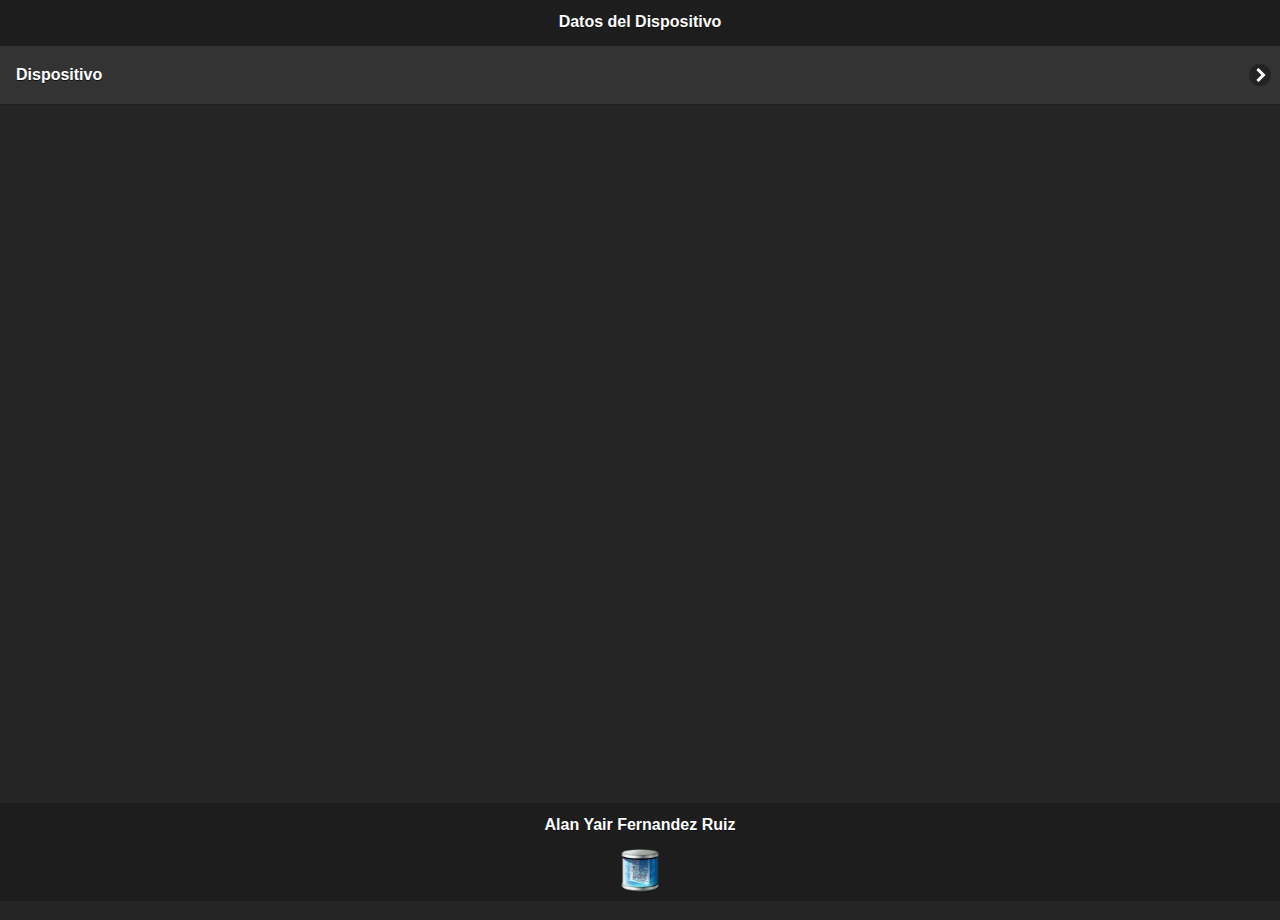
==== index(1).html @ 04c93efe "1" ====
<!DOCTYPE html> 
<html>
<head>
<meta charset="utf-8">
<title> datos del dispositivo</title>
<!--grupo CSS-->
<link rel="stylesheet" href="css/jquery.mobile-1.4.5.min.css"/>
<link rel="stylesheet" href="css/jquery.mobile.icons-1.4.5.min.css"/>
<link rel="stylesheet" href="css/jquery.mobile.structure-1.4.5.min.css"/>

<!--grupo JavaScript-->
<script src="js/jquery-1.11.2.min.js"></script>
<script src="js/jquery.mobile-1.4.5.min.js"></script>
<script src="js/acciones.js" type="text/javascript"></script>

<script src="phonegap.js"></script><!--necesario*/-->

</head> 
<body> 
<div data-role="page" id="Principal" data-theme="b">
   <div data-role="header" data-add-back-btn="true" data-back-btn-text="Regresar" data-back-btn-theme="b">
   <h1>Datos del Dispositivo</h1>
   </div>
   
   <div data-role="main" class="ui-content">
   <div>
   <ul data-role="listview" data-theme="b" class="ui-listview ui-group-theme-a">
   <li class="ui-first-child ui-last-child">
   <a href="#page2" class="ui-btn ui-btn-icon-right ui-icon-carat-r">
   <h2>Dispositivo</h2>
   </a>
   </li>
   
   </ul>
   </div>
   </div>
   
   <div data-role="footer" align="center" data-theme="b" data-position="fixed">
   <h4>Alan Yair Fernandez Ruiz</h4>
   <img src="res/android/mdpi(1).png" width="56" height="46">
   </div>
   </div>
   
   <div data-role="page2" id="page2" data-theme="b">
   <div data-role="header" data-add-back-btn="true" data-back-btn-text="Regresar" data-back-btn-theme="a">
   <h1>Dispositivo</h1>
   </div>
   <div data-role="main" class="ui-content"><br>
<div id="disp">
<table width="200" border="1" id="datos">
<tr>
<td width="83">Datos</td>
<td width="101">Dispositivo</td>
</tr>
<tr>
<td>Nombre</td>
<td>&nbsp;</td>
</tr>
<tr>
<td>Phonegap</td>
<td>&nbsp;</td>
</tr>
<tr>
<td>Plataforma</td>
<td>&nbsp;</td>
</tr>
<tr>
<td>Version</td>
<td>&nbsp;</td>
</tr>
<tr>
<td>UUID</td>
<td>&nbsp;</td>
</tr>
</table>
</div>
</div>

<div data-role="footer" align="center" data-theme="b" data-position="fixed">
<h4>Alan Yair Fernandez Ruiz</h4>
<img src="res/android/mdpi(1).png" width="56" height="46">
</div>
</div>

</div>

</body>
 </html>
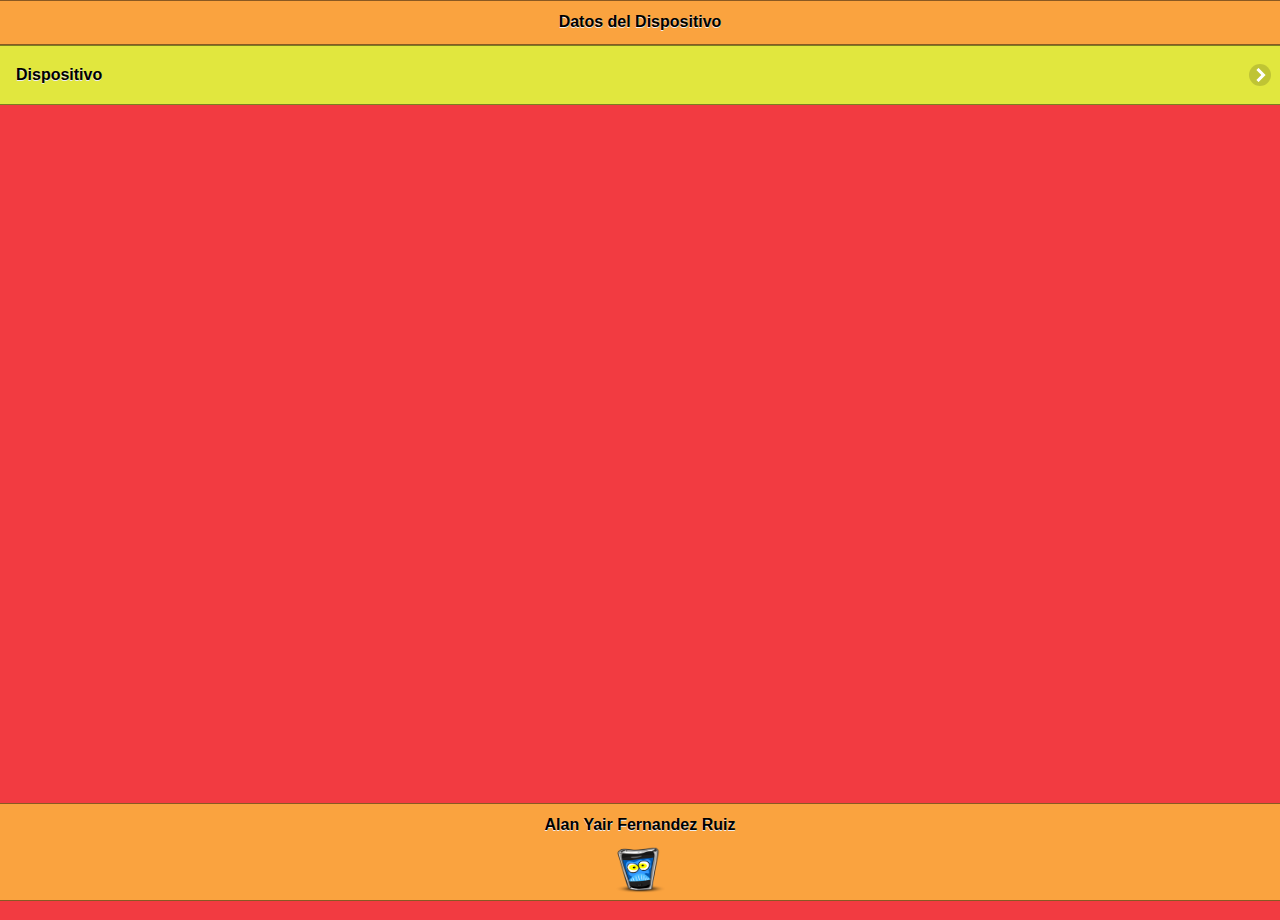
==== commit 84889aaf: "2" ====
--- a/index(1).html
+++ b/index(1).html
@@ -4,27 +4,27 @@
 <meta charset="utf-8">
 <title> datos del dispositivo</title>
 <!--grupo CSS-->
-<link rel="stylesheet" href="css/jquery.mobile-1.4.5.min.css"/>
+<link rel="stylesheet" href="css/app1tema.min.css"/>
 <link rel="stylesheet" href="css/jquery.mobile.icons-1.4.5.min.css"/>
 <link rel="stylesheet" href="css/jquery.mobile.structure-1.4.5.min.css"/>
 
 <!--grupo JavaScript-->
 <script src="js/jquery-1.11.2.min.js"></script>
 <script src="js/jquery.mobile-1.4.5.min.js"></script>
-<script src="js/acciones.js" type="text/javascript"></script>
+<script src="js/acciones(1).js" type="text/javascript"></script>
 
 <script src="phonegap.js"></script><!--necesario*/-->
 
 </head> 
 <body> 
-<div data-role="page" id="Principal" data-theme="b">
-   <div data-role="header" data-add-back-btn="true" data-back-btn-text="Regresar" data-back-btn-theme="b">
+<div data-role="page" id="Principal" data-theme="a">
+   <div data-role="header" data-add-back-btn="true" data-back-btn-text="Regresar" data-back-btn-theme="a">
    <h1>Datos del Dispositivo</h1>
    </div>
    
    <div data-role="main" class="ui-content">
    <div>
-   <ul data-role="listview" data-theme="b" class="ui-listview ui-group-theme-a">
+   <ul data-role="listview" data-theme="a" class="ui-listview ui-group-theme-a">
    <li class="ui-first-child ui-last-child">
    <a href="#page2" class="ui-btn ui-btn-icon-right ui-icon-carat-r">
    <h2>Dispositivo</h2>
@@ -35,13 +35,13 @@
    </div>
    </div>
    
-   <div data-role="footer" align="center" data-theme="b" data-position="fixed">
+   <div data-role="footer" align="center" data-theme="a" data-position="fixed">
    <h4>Alan Yair Fernandez Ruiz</h4>
    <img src="res/android/mdpi(1).png" width="56" height="46">
    </div>
    </div>
    
-   <div data-role="page2" id="page2" data-theme="b">
+   <div data-role="page2" id="page2" data-theme="a">
    <div data-role="header" data-add-back-btn="true" data-back-btn-text="Regresar" data-back-btn-theme="a">
    <h1>Dispositivo</h1>
    </div>
@@ -76,7 +76,7 @@
 </div>
 </div>
 
-<div data-role="footer" align="center" data-theme="b" data-position="fixed">
+<div data-role="footer" align="center" data-theme="a" data-position="fixed">
 <h4>Alan Yair Fernandez Ruiz</h4>
 <img src="res/android/mdpi(1).png" width="56" height="46">
 </div>
--- a/css/app1tema.min.css
+++ b/css/app1tema.min.css
@@ -0,0 +1,217 @@
+/*!
+* jQuery Mobile 1.4.5
+* Git HEAD hash: 68e55e78b292634d3991c795f06f5e37a512decc <> Date: Fri Oct 31 2014 17:33:30 UTC
+* http://jquerymobile.com
+*
+* Copyright 2010, 2014 jQuery Foundation, Inc. and othercontributors
+* Released under the MIT license.
+* http://jquery.org/license
+*
+*/
+
+
+/* Globals */
+/* Font
+-----------------------------------------------------------------------------------------------------------*/
+html {
+	font-size: 100%;
+}
+body,
+input,
+select,
+textarea,
+button,
+.ui-btn {
+	font-size: 1em;
+	line-height: 1.3;
+	 font-family: sans-serif /*{global-font-family}*/;
+}
+legend,
+.ui-input-text input,
+.ui-input-search input {
+	color: inherit;
+	text-shadow: inherit;
+}
+/* Form labels (overrides font-weight bold in bars, and mini font-size) */
+.ui-mobile label,
+div.ui-controlgroup-label {
+	font-weight: normal;
+	font-size: 16px;
+}
+/* Separators
+-----------------------------------------------------------------------------------------------------------*/
+/* Field contain separator (< 28em) */
+.ui-field-contain {
+	border-bottom-color: #828282;
+	border-bottom-color: rgba(0,0,0,.15);
+	border-bottom-width: 1px;
+	border-bottom-style: solid;
+}
+/* Table opt-in classes: strokes between each row, and alternating row stripes */
+/* Classes table-stroke and table-stripe are deprecated in 1.4. */
+.table-stroke thead th,
+.table-stripe thead th,
+.table-stripe tbody tr:last-child {
+	border-bottom: 1px solid #d6d6d6; /* non-RGBA fallback */
+	border-bottom: 1px solid rgba(0,0,0,.1);
+}
+.table-stroke tbody th,
+.table-stroke tbody td {
+	border-bottom: 1px solid #e6e6e6; /* non-RGBA fallback  */
+	border-bottom: 1px solid rgba(0,0,0,.05);
+}
+.table-stripe.table-stroke tbody tr:last-child th,
+.table-stripe.table-stroke tbody tr:last-child td {
+	border-bottom: 0;
+}
+.table-stripe tbody tr:nth-child(odd) td,
+.table-stripe tbody tr:nth-child(odd) th {
+	background-color: #eeeeee; /* non-RGBA fallback  */
+	background-color: rgba(0,0,0,.04);
+}
+/* Buttons
+-----------------------------------------------------------------------------------------------------------*/
+.ui-btn,
+label.ui-btn {
+	font-weight: bold;
+	border-width: 1px;
+	border-style: solid;
+}
+.ui-btn {
+	text-decoration: none !important;
+}
+.ui-btn-active {
+	cursor: pointer;
+}
+/* Corner rounding
+-----------------------------------------------------------------------------------------------------------*/
+/* Class ui-btn-corner-all deprecated in 1.4 */
+.ui-corner-all {
+	-webkit-border-radius: .6em /*{global-radii-blocks}*/;
+	border-radius: .6em /*{global-radii-blocks}*/;
+}
+/* Buttons */
+.ui-btn-corner-all,
+.ui-btn.ui-corner-all,
+/* Slider track */
+.ui-slider-track.ui-corner-all,
+/* Flipswitch */
+.ui-flipswitch.ui-corner-all,
+/* Count bubble */
+.ui-li-count {
+	-webkit-border-radius: .3125em /*{global-radii-buttons}*/;
+	border-radius: .3125em /*{global-radii-buttons}*/;
+}
+/* Icon-only buttons */
+.ui-btn-icon-notext.ui-btn-corner-all,
+.ui-btn-icon-notext.ui-corner-all {
+	-webkit-border-radius: 1em;
+	border-radius: 1em;
+}
+/* Radius clip workaround for cleaning up corner trapping */
+.ui-btn-corner-all,
+.ui-corner-all {
+	-webkit-background-clip: padding;
+	background-clip: padding-box;
+}
+/* Popup arrow */
+.ui-popup.ui-corner-all > .ui-popup-arrow-guide {
+	left: .6em /*{global-radii-blocks}*/;
+	right: .6em /*{global-radii-blocks}*/;
+	top: .6em /*{global-radii-blocks}*/;
+	bottom: .6em /*{global-radii-blocks}*/;
+}
+/* Shadow
+-----------------------------------------------------------------------------------------------------------*/
+.ui-shadow {
+	-webkit-box-shadow: 0 1px 3px /*{global-box-shadow-size}*/ rgba(0,0,0,.2) /*{global-box-shadow-color}*/;
+	-moz-box-shadow: 0 1px 3px /*{global-box-shadow-size}*/ rgba(0,0,0,.2) /*{global-box-shadow-color}*/;
+	box-shadow: 0 1px 3px /*{global-box-shadow-size}*/ rgba(0,0,0,.2) /*{global-box-shadow-color}*/;
+}
+.ui-shadow-inset {
+	-webkit-box-shadow: inset 0 1px 3px /*{global-box-shadow-size}*/ rgba(0,0,0,.2) /*{global-box-shadow-color}*/;
+	-moz-box-shadow: inset 0 1px 3px /*{global-box-shadow-size}*/ rgba(0,0,0,.2) /*{global-box-shadow-color}*/;
+	box-shadow: inset 0 1px 3px /*{global-box-shadow-size}*/ rgba(0,0,0,.2) /*{global-box-shadow-color}*/;
+}
+.ui-overlay-shadow {
+	-webkit-box-shadow: 0 0 12px 		rgba(0,0,0,.6);
+	-moz-box-shadow: 0 0 12px 			rgba(0,0,0,.6);
+	box-shadow: 0 0 12px 				rgba(0,0,0,.6);
+}
+/* Icons
+-----------------------------------------------------------------------------------------------------------*/
+.ui-btn-icon-left:after,
+.ui-btn-icon-right:after,
+.ui-btn-icon-top:after,
+.ui-btn-icon-bottom:after,
+.ui-btn-icon-notext:after {
+	background-color: #666666 /*{global-icon-color}*/;
+	background-color: rgba(0,0,0,.15) /*{global-icon-disc}*/;
+	background-position: center center;
+	background-repeat: no-repeat;
+	-webkit-border-radius: 1em;
+	border-radius: 1em;
+}
+/* Alt icons */
+.ui-alt-icon.ui-btn:after,
+.ui-alt-icon .ui-btn:after,
+html .ui-alt-icon.ui-checkbox-off:after,
+html .ui-alt-icon.ui-radio-off:after,
+html .ui-alt-icon .ui-checkbox-off:after,
+html .ui-alt-icon .ui-radio-off:after {
+	background-color: #666666 /*{global-icon-color}*/;
+	background-color: rgba(0,0,0,.15) /*{global-icon-disc}*/;
+}
+/* No disc */
+.ui-nodisc-icon.ui-btn:after,
+.ui-nodisc-icon .ui-btn:after {
+	background-color: transparent;
+}
+/* Icon shadow */
+.ui-shadow-icon.ui-btn:after,
+.ui-shadow-icon .ui-btn:after {
+	-webkit-box-shadow: 0 1px 0 rgba(255,255,255,.3) /*{global-icon-shadow}*/;
+	-moz-box-shadow: 0 1px 0 rgba(255,255,255,.3) /*{global-icon-shadow}*/;
+	box-shadow: 0 1px 0 rgba(255,255,255,.3) /*{global-icon-shadow}*/;
+}
+/* Checkbox and radio */
+.ui-btn.ui-checkbox-off:after,
+.ui-btn.ui-checkbox-on:after,
+.ui-btn.ui-radio-off:after,
+.ui-btn.ui-radio-on:after {
+	display: block;
+	width: 18px;
+	height: 18px;
+	margin: -9px 2px 0 2px;
+}
+.ui-checkbox-off:after,
+.ui-btn.ui-radio-off:after {
+	filter: Alpha(Opacity=30);
+	opacity: .3;
+}
+.ui-btn.ui-checkbox-off:after,
+.ui-btn.ui-checkbox-on:after {
+	-webkit-border-radius: .1875em;
+	border-radius: .1875em;
+}
+.ui-btn.ui-checkbox-off:after {
+	background-color: #666;
+	background-color: rgba(0,0,0,.3);
+}
+.ui-radio .ui-btn.ui-radio-on:after {
+	background-image: none;
+	background-color: #fff;
+	width: 8px;
+	height: 8px;
+	border-width: 5px;
+	border-style: solid; 
+}
+.ui-alt-icon.ui-btn.ui-radio-on:after,
+.ui-alt-icon .ui-btn.ui-radio-on:after {
+	background-color: #000;
+}
+/* Loader */
+.ui-icon-loading {
+	background: url("images/ajax-loader.gif");
+	background-size: 2.875em 2.875em;
+}.ui-bar-a,.ui-page-theme-a .ui-bar-inherit,html .ui-bar-a .ui-bar-inherit,html .ui-body-a .ui-bar-inherit,html body .ui-group-theme-a .ui-bar-inherit{background-color:#faa33f ;border-color:#895922 ;color:#000000 ;text-shadow:0  1px  0  #eeeeee ;font-weight:bold;}.ui-bar-a{border-width:1px;border-style:solid;}.ui-overlay-a,.ui-page-theme-a,.ui-page-theme-a .ui-panel-wrapper{background-color:#f23b41 ;border-color:#f23b41 ;color:#ffffff ;text-shadow:0  1px  0  #444444 ;}.ui-body-a,.ui-page-theme-a .ui-body-inherit,html .ui-bar-a .ui-body-inherit,html .ui-body-a .ui-body-inherit,html body .ui-group-theme-a .ui-body-inherit,html .ui-panel-page-container-a{background-color:#0086e0 ;border-color:#00497b ;color:#ffffff ;text-shadow:0  1px  0  #444444 ;}.ui-body-a{border-width:1px;border-style:solid;}.ui-page-theme-a a,html .ui-bar-a a,html .ui-body-a a,html body .ui-group-theme-a a{color:#3388cc ;font-weight:bold;}.ui-page-theme-a a:visited,html .ui-bar-a a:visited,html .ui-body-a a:visited,html body .ui-group-theme-a a:visited{   color:#3388cc ;}.ui-page-theme-a a:hover,html .ui-bar-a a:hover,html .ui-body-a a:hover,html body .ui-group-theme-a a:hover{color:#005599 ;}.ui-page-theme-a a:active,html .ui-bar-a a:active,html .ui-body-a a:active,html body .ui-group-theme-a a:active{color:#005599 ;}.ui-page-theme-a .ui-btn,html .ui-bar-a .ui-btn,html .ui-body-a .ui-btn,html body .ui-group-theme-a .ui-btn,html head + body .ui-btn.ui-btn-a,.ui-page-theme-a .ui-btn:visited,html .ui-bar-a .ui-btn:visited,html .ui-body-a .ui-btn:visited,html body .ui-group-theme-a .ui-btn:visited,html head + body .ui-btn.ui-btn-a:visited{background-color:#e1e73e ;border-color:#7b7f22 ;color:#000000 ;text-shadow:0  1px  0  #eeeeee ;}.ui-page-theme-a .ui-btn:hover,html .ui-bar-a .ui-btn:hover,html .ui-body-a .ui-btn:hover,html body .ui-group-theme-a .ui-btn:hover,html head + body .ui-btn.ui-btn-a:hover{background-color:#FFFF47 ;border-color:#8c8c27 ;color:#000000 ;text-shadow:0  1px  0  #eeeeee ;}.ui-page-theme-a .ui-btn:active,html .ui-bar-a .ui-btn:active,html .ui-body-a .ui-btn:active,html body .ui-group-theme-a .ui-btn:active,html head + body .ui-btn.ui-btn-a:active{background-color:#FFFF47 ;border-color:#8c8c27 ;color:#000000 ;text-shadow:0  1px  0  #eeeeee ;}.ui-page-theme-a .ui-btn.ui-btn-active,html .ui-bar-a .ui-btn.ui-btn-active,html .ui-body-a .ui-btn.ui-btn-active,html body .ui-group-theme-a .ui-btn.ui-btn-active,html head + body .ui-btn.ui-btn-a.ui-btn-active,.ui-page-theme-a .ui-checkbox-on:after,html .ui-bar-a .ui-checkbox-on:after,html .ui-body-a .ui-checkbox-on:after,html body .ui-group-theme-a .ui-checkbox-on:after,.ui-btn.ui-checkbox-on.ui-btn-a:after,.ui-page-theme-a .ui-flipswitch-active,html .ui-bar-a .ui-flipswitch-active,html .ui-body-a .ui-flipswitch-active,html body .ui-group-theme-a .ui-flipswitch-active,html body .ui-flipswitch.ui-bar-a.ui-flipswitch-active,.ui-page-theme-a .ui-slider-track .ui-btn-active,html .ui-bar-a .ui-slider-track .ui-btn-active,html .ui-body-a .ui-slider-track .ui-btn-active,html body .ui-group-theme-a .ui-slider-track .ui-btn-active,html body div.ui-slider-track.ui-body-a .ui-btn-active{background-color:#3388cc ;border-color:#3388cc ;color:#ffffff ;text-shadow:0  1px  0  #005599 ;}.ui-page-theme-a .ui-radio-on:after,html .ui-bar-a .ui-radio-on:after,html .ui-body-a .ui-radio-on:after,html body .ui-group-theme-a .ui-radio-on:after,.ui-btn.ui-radio-on.ui-btn-a:after{border-color:#3388cc ;}.ui-page-theme-a .ui-btn:focus,html .ui-bar-a .ui-btn:focus,html .ui-body-a .ui-btn:focus,html body .ui-group-theme-a .ui-btn:focus,html head + body .ui-btn.ui-btn-a:focus,.ui-page-theme-a .ui-focus,html .ui-bar-a .ui-focus,html .ui-body-a .ui-focus,html body .ui-group-theme-a .ui-focus,html head + body .ui-btn-a.ui-focus,html head + body .ui-body-a.ui-focus{-webkit-box-shadow:0 0 12px #3388cc ;-moz-box-shadow:0 0 12px #3388cc ;box-shadow:0 0 12px #3388cc ;}.ui-bar-b,.ui-page-theme-b .ui-bar-inherit,html .ui-bar-b .ui-bar-inherit,html .ui-body-b .ui-bar-inherit,html body .ui-group-theme-b .ui-bar-inherit{background-color:#ff4248 ;border-color:#8c2427 ;color:#ffffff ;text-shadow:0  1px  0  #444444 ;font-weight:bold;}.ui-bar-b{border-width:1px;border-style:solid;}.ui-overlay-b,.ui-page-theme-b,.ui-page-theme-b .ui-panel-wrapper{background-color:#acb212 ;border-color:#acb212 ;color:#ffffff ;text-shadow:0  1px  0  #444444 ;}.ui-body-b,.ui-page-theme-b .ui-body-inherit,html .ui-bar-b .ui-body-inherit,html .ui-body-b .ui-body-inherit,html body .ui-group-theme-b .ui-body-inherit,html .ui-panel-page-container-b{background-color:#44c7ff ;border-color:#256d8c ;color:#000000 ;text-shadow:0  1px  0  #eeeeee ;}.ui-body-b{border-width:1px;border-style:solid;}.ui-page-theme-b a,html .ui-bar-b a,html .ui-body-b a,html body .ui-group-theme-b a{color:#3388cc ;font-weight:bold;}.ui-page-theme-b a:visited,html .ui-bar-b a:visited,html .ui-body-b a:visited,html body .ui-group-theme-b a:visited{   color:#3388cc ;}.ui-page-theme-b a:hover,html .ui-bar-b a:hover,html .ui-body-b a:hover,html body .ui-group-theme-b a:hover{color:#005599 ;}.ui-page-theme-b a:active,html .ui-bar-b a:active,html .ui-body-b a:active,html body .ui-group-theme-b a:active{color:#005599 ;}.ui-page-theme-b .ui-btn,html .ui-bar-b .ui-btn,html .ui-body-b .ui-btn,html body .ui-group-theme-b .ui-btn,html head + body .ui-btn.ui-btn-b,.ui-page-theme-b .ui-btn:visited,html .ui-bar-b .ui-btn:visited,html .ui-body-b .ui-btn:visited,html body .ui-group-theme-b .ui-btn:visited,html head + body .ui-btn.ui-btn-b:visited{background-color:#d34d52 ;border-color:#742a2d ;color:#ffffff ;text-shadow:0  1px  0  #444444 ;}.ui-page-theme-b .ui-btn:hover,html .ui-bar-b .ui-btn:hover,html .ui-body-b .ui-btn:hover,html body .ui-group-theme-b .ui-btn:hover,html head + body .ui-btn.ui-btn-b:hover{background-color:#f2585e ;border-color:#853033 ;color:#ffffff ;text-shadow:0  1px  0  #444444 ;}.ui-page-theme-b .ui-btn:active,html .ui-bar-b .ui-btn:active,html .ui-body-b .ui-btn:active,html body .ui-group-theme-b .ui-btn:active,html head + body .ui-btn.ui-btn-b:active{background-color:#f2585e ;border-color:#853033 ;color:#ffffff ;text-shadow:0  1px  0  #444444 ;}.ui-page-theme-b .ui-btn.ui-btn-active,html .ui-bar-b .ui-btn.ui-btn-active,html .ui-body-b .ui-btn.ui-btn-active,html body .ui-group-theme-b .ui-btn.ui-btn-active,html head + body .ui-btn.ui-btn-b.ui-btn-active,.ui-page-theme-b .ui-checkbox-on:after,html .ui-bar-b .ui-checkbox-on:after,html .ui-body-b .ui-checkbox-on:after,html body .ui-group-theme-b .ui-checkbox-on:after,.ui-btn.ui-checkbox-on.ui-btn-b:after,.ui-page-theme-b .ui-flipswitch-active,html .ui-bar-b .ui-flipswitch-active,html .ui-body-b .ui-flipswitch-active,html body .ui-group-theme-b .ui-flipswitch-active,html body .ui-flipswitch.ui-bar-b.ui-flipswitch-active,.ui-page-theme-b .ui-slider-track .ui-btn-active,html .ui-bar-b .ui-slider-track .ui-btn-active,html .ui-body-b .ui-slider-track .ui-btn-active,html body .ui-group-theme-b .ui-slider-track .ui-btn-active,html body div.ui-slider-track.ui-body-b .ui-btn-active{background-color:#3388cc ;border-color:#3388cc ;color:#ffffff ;text-shadow:0  1px  0  #005599 ;}.ui-page-theme-b .ui-radio-on:after,html .ui-bar-b .ui-radio-on:after,html .ui-body-b .ui-radio-on:after,html body .ui-group-theme-b .ui-radio-on:after,.ui-btn.ui-radio-on.ui-btn-b:after{border-color:#3388cc ;}.ui-page-theme-b .ui-btn:focus,html .ui-bar-b .ui-btn:focus,html .ui-body-b .ui-btn:focus,html body .ui-group-theme-b .ui-btn:focus,html head + body .ui-btn.ui-btn-b:focus,.ui-page-theme-b .ui-focus,html .ui-bar-b .ui-focus,html .ui-body-b .ui-focus,html body .ui-group-theme-b .ui-focus,html head + body .ui-btn-b.ui-focus,html head + body .ui-body-b.ui-focus{-webkit-box-shadow:0 0 12px #3388cc ;-moz-box-shadow:0 0 12px #3388cc ;box-shadow:0 0 12px #3388cc ;}.ui-bar-c,.ui-page-theme-c .ui-bar-inherit,html .ui-bar-c .ui-bar-inherit,html .ui-body-c .ui-bar-inherit,html body .ui-group-theme-c .ui-bar-inherit{background-color:#e9e9e9 ;border-color:#dddddd ;color:#333333 ;text-shadow:0  1px  0  #eeeeee ;font-weight:bold;}.ui-bar-c{border-width:1px;border-style:solid;}.ui-overlay-c,.ui-page-theme-c,.ui-page-theme-c .ui-panel-wrapper{background-color:#f9f9f9 ;border-color:#bbbbbb ;color:#333333 ;text-shadow:0  1px  0  #f3f3f3 ;}.ui-body-c,.ui-page-theme-c .ui-body-inherit,html .ui-bar-c .ui-body-inherit,html .ui-body-c .ui-body-inherit,html body .ui-group-theme-c .ui-body-inherit,html .ui-panel-page-container-c{background-color:#ffffff ;border-color:#dddddd ;color:#333333 ;text-shadow:0  1px  0  #f3f3f3 ;}.ui-body-c{border-width:1px;border-style:solid;}.ui-page-theme-c a,html .ui-bar-c a,html .ui-body-c a,html body .ui-group-theme-c a{color:#3388cc ;font-weight:bold;}.ui-page-theme-c a:visited,html .ui-bar-c a:visited,html .ui-body-c a:visited,html body .ui-group-theme-c a:visited{   color:#3388cc ;}.ui-page-theme-c a:hover,html .ui-bar-c a:hover,html .ui-body-c a:hover,html body .ui-group-theme-c a:hover{color:#005599 ;}.ui-page-theme-c a:active,html .ui-bar-c a:active,html .ui-body-c a:active,html body .ui-group-theme-c a:active{color:#005599 ;}.ui-page-theme-c .ui-btn,html .ui-bar-c .ui-btn,html .ui-body-c .ui-btn,html body .ui-group-theme-c .ui-btn,html head + body .ui-btn.ui-btn-c,.ui-page-theme-c .ui-btn:visited,html .ui-bar-c .ui-btn:visited,html .ui-body-c .ui-btn:visited,html body .ui-group-theme-c .ui-btn:visited,html head + body .ui-btn.ui-btn-c:visited{background-color:#f6f6f6 ;border-color:#dddddd ;color:#333333 ;text-shadow:0  1px  0  #f3f3f3 ;}.ui-page-theme-c .ui-btn:hover,html .ui-bar-c .ui-btn:hover,html .ui-body-c .ui-btn:hover,html body .ui-group-theme-c .ui-btn:hover,html head + body .ui-btn.ui-btn-c:hover{background-color:#ededed ;border-color:#dddddd ;color:#333333 ;text-shadow:0  1px  0  #f3f3f3 ;}.ui-page-theme-c .ui-btn:active,html .ui-bar-c .ui-btn:active,html .ui-body-c .ui-btn:active,html body .ui-group-theme-c .ui-btn:active,html head + body .ui-btn.ui-btn-c:active{background-color:#e8e8e8 ;border-color:#dddddd ;color:#333333 ;text-shadow:0  1px  0  #f3f3f3 ;}.ui-page-theme-c .ui-btn.ui-btn-active,html .ui-bar-c .ui-btn.ui-btn-active,html .ui-body-c .ui-btn.ui-btn-active,html body .ui-group-theme-c .ui-btn.ui-btn-active,html head + body .ui-btn.ui-btn-c.ui-btn-active,.ui-page-theme-c .ui-checkbox-on:after,html .ui-bar-c .ui-checkbox-on:after,html .ui-body-c .ui-checkbox-on:after,html body .ui-group-theme-c .ui-checkbox-on:after,.ui-btn.ui-checkbox-on.ui-btn-c:after,.ui-page-theme-c .ui-flipswitch-active,html .ui-bar-c .ui-flipswitch-active,html .ui-body-c .ui-flipswitch-active,html body .ui-group-theme-c .ui-flipswitch-active,html body .ui-flipswitch.ui-bar-c.ui-flipswitch-active,.ui-page-theme-c .ui-slider-track .ui-btn-active,html .ui-bar-c .ui-slider-track .ui-btn-active,html .ui-body-c .ui-slider-track .ui-btn-active,html body .ui-group-theme-c .ui-slider-track .ui-btn-active,html body div.ui-slider-track.ui-body-c .ui-btn-active{background-color:#3388cc ;border-color:#3388cc ;color:#ffffff ;text-shadow:0  1px  0  #005599 ;}.ui-page-theme-c .ui-radio-on:after,html .ui-bar-c .ui-radio-on:after,html .ui-body-c .ui-radio-on:after,html body .ui-group-theme-c .ui-radio-on:after,.ui-btn.ui-radio-on.ui-btn-c:after{border-color:#3388cc ;}.ui-page-theme-c .ui-btn:focus,html .ui-bar-c .ui-btn:focus,html .ui-body-c .ui-btn:focus,html body .ui-group-theme-c .ui-btn:focus,html head + body .ui-btn.ui-btn-c:focus,.ui-page-theme-c .ui-focus,html .ui-bar-c .ui-focus,html .ui-body-c .ui-focus,html body .ui-group-theme-c .ui-focus,html head + body .ui-btn-c.ui-focus,html head + body .ui-body-c.ui-focus{-webkit-box-shadow:0 0 12px #3388cc ;-moz-box-shadow:0 0 12px #3388cc ;box-shadow:0 0 12px #3388cc ;}.ui-disabled,.ui-state-disabled,button[disabled],.ui-select .ui-btn.ui-state-disabled{filter:Alpha(Opacity=30);opacity:.3;cursor:default !important;pointer-events:none;}.ui-btn:focus,.ui-btn.ui-focus{outline:0;}.ui-noboxshadow .ui-shadow,.ui-noboxshadow .ui-shadow-inset,.ui-noboxshadow .ui-overlay-shadow,.ui-noboxshadow .ui-shadow-icon.ui-btn:after,.ui-noboxshadow .ui-shadow-icon .ui-btn:after,.ui-noboxshadow .ui-focus,.ui-noboxshadow .ui-btn:focus,.ui-noboxshadow  input:focus,.ui-noboxshadow .ui-panel{-webkit-box-shadow:none !important;-moz-box-shadow:none !important;box-shadow:none !important;}.ui-noboxshadow .ui-btn:focus,.ui-noboxshadow .ui-focus{outline-width:1px;outline-style:auto;}